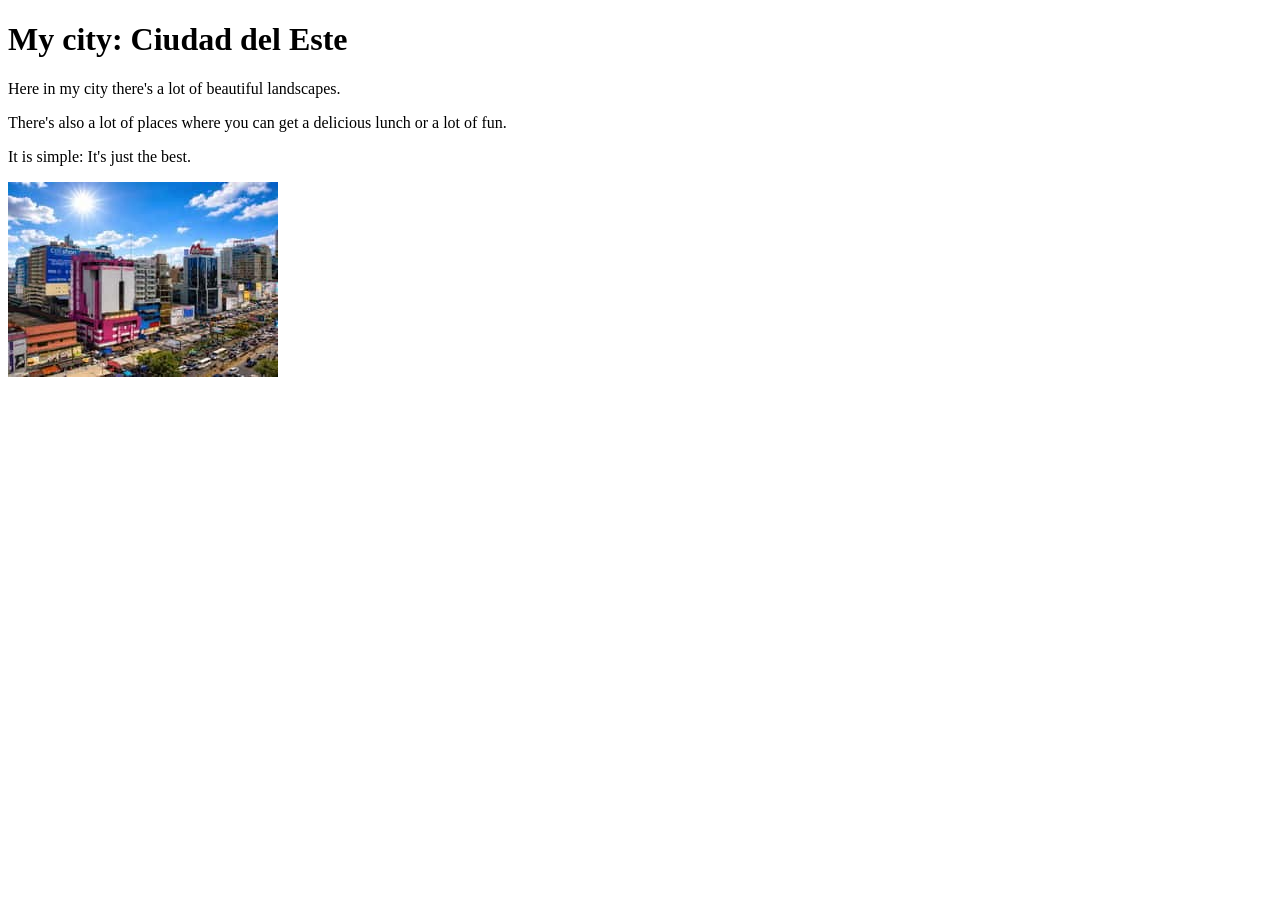
==== week01/favorite-city.html @ a0711347 "FavCity" ====
<!DOCTYPE html>
<html lang="en">

<head>
    <meta charset="UTF-8">
    <meta name="viewport" content="width=device-width, initial-scale=1.0">
    <title>My favorite City</title>
</head>

<body>
    <h1>My city: Ciudad del Este</h1>
    <p>Here in my city there's a lot of beautiful landscapes.</p>
    <p>There's also a lot of places where you can get a delicious lunch or a lot of fun.</p>
    <p>It is simple: It's just the best.</p>
    <img src="images/cde.jpg" alt="Ciudad del Este" </body>

</html>
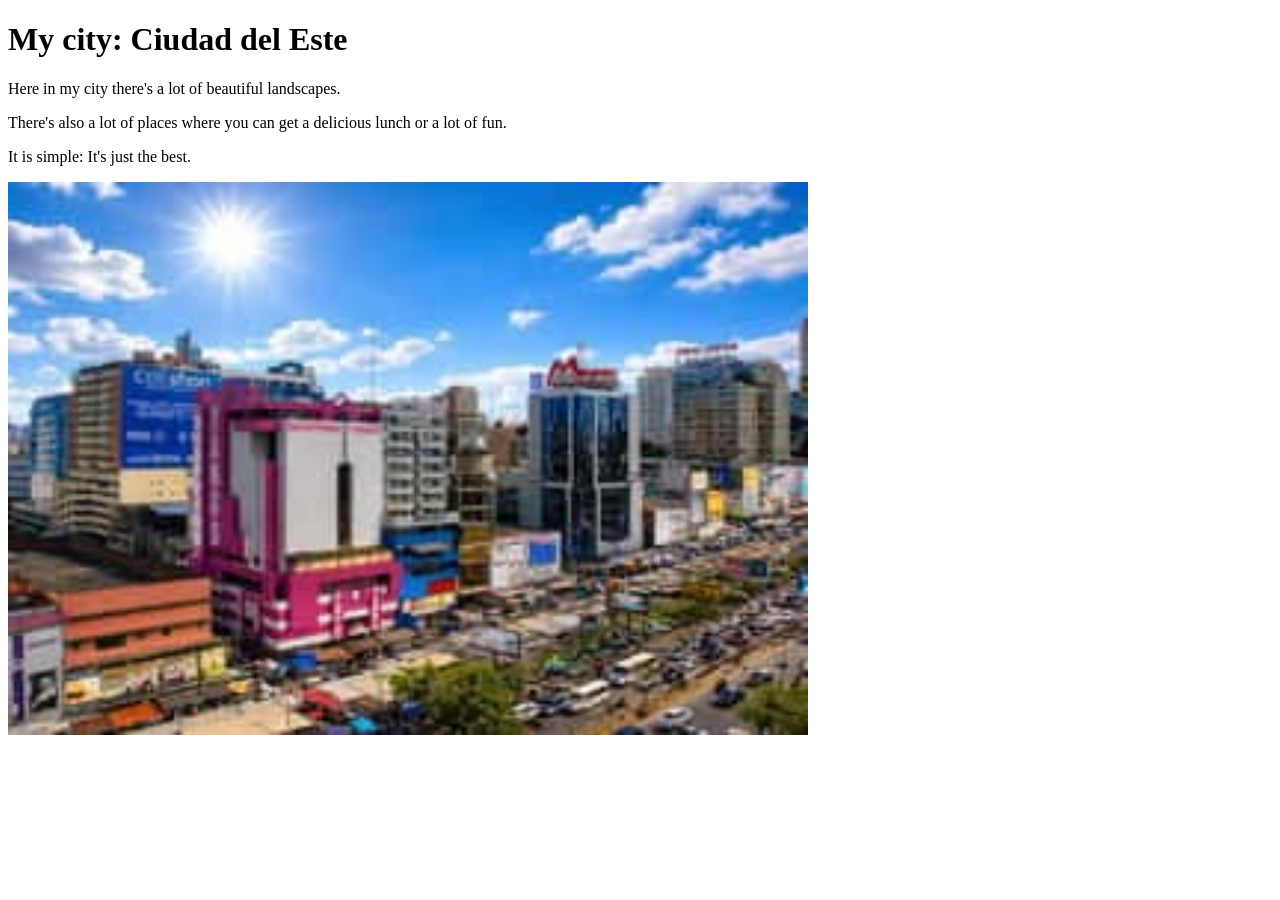
==== commit d1c2692e: "add the width and heigth" ====
--- a/week01/favorite-city.html
+++ b/week01/favorite-city.html
@@ -12,6 +12,7 @@
     <p>Here in my city there's a lot of beautiful landscapes.</p>
     <p>There's also a lot of places where you can get a delicious lunch or a lot of fun.</p>
     <p>It is simple: It's just the best.</p>
-    <img src="images/cde.jpg" alt="Ciudad del Este" </body>
+    <img src="images/cde.jpg" alt="Ciudad del Este" width="800" height="553">
+</body>
 
 </html>
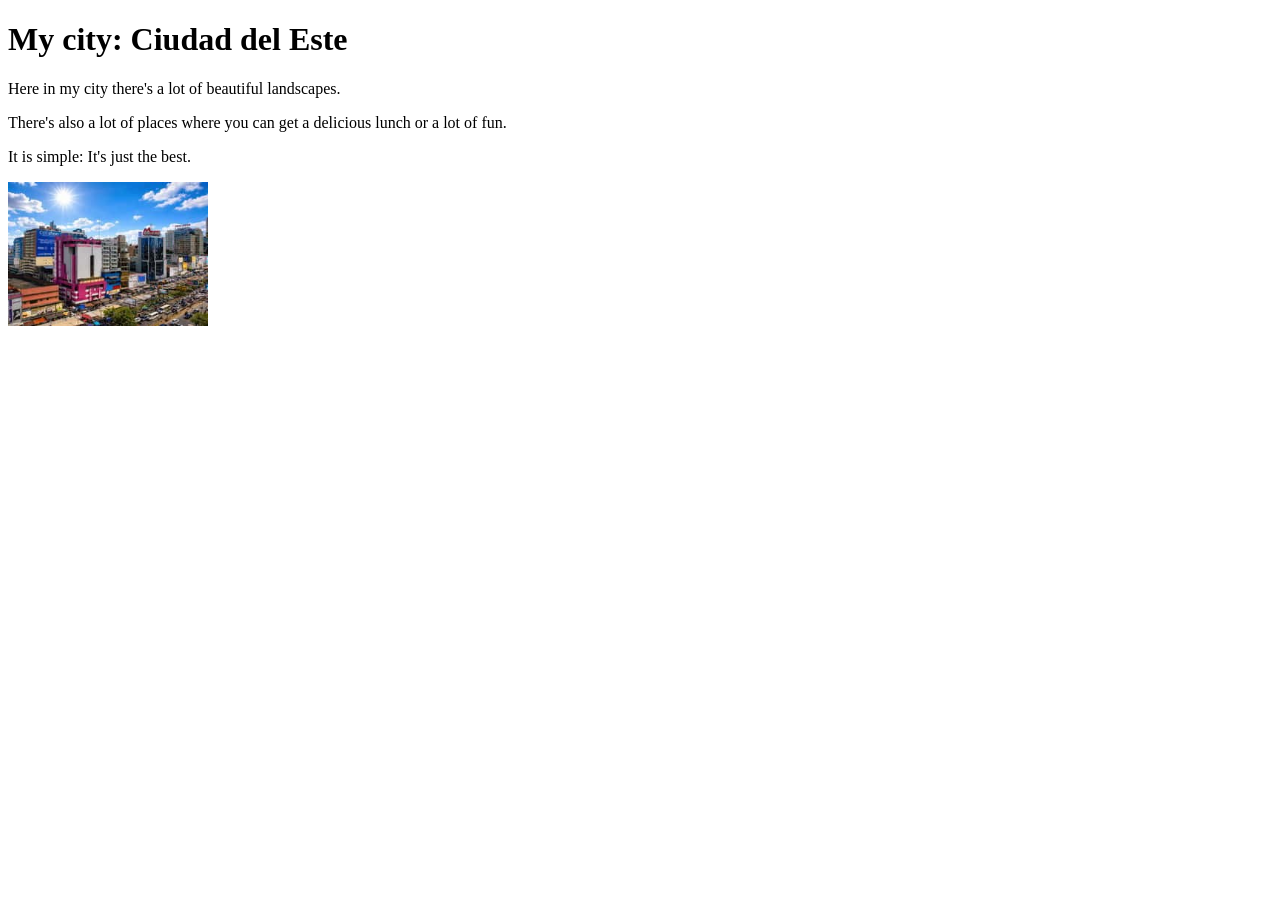
==== commit d54b2bb9: "erase the height" ====
--- a/week01/favorite-city.html
+++ b/week01/favorite-city.html
@@ -12,7 +12,7 @@
     <p>Here in my city there's a lot of beautiful landscapes.</p>
     <p>There's also a lot of places where you can get a delicious lunch or a lot of fun.</p>
     <p>It is simple: It's just the best.</p>
-    <img src="images/cde.jpg" alt="Ciudad del Este" width="800" height="553">
+    <img src="images/cde.jpg" alt="Ciudad del Este" width="200">
 </body>
 
 </html>
